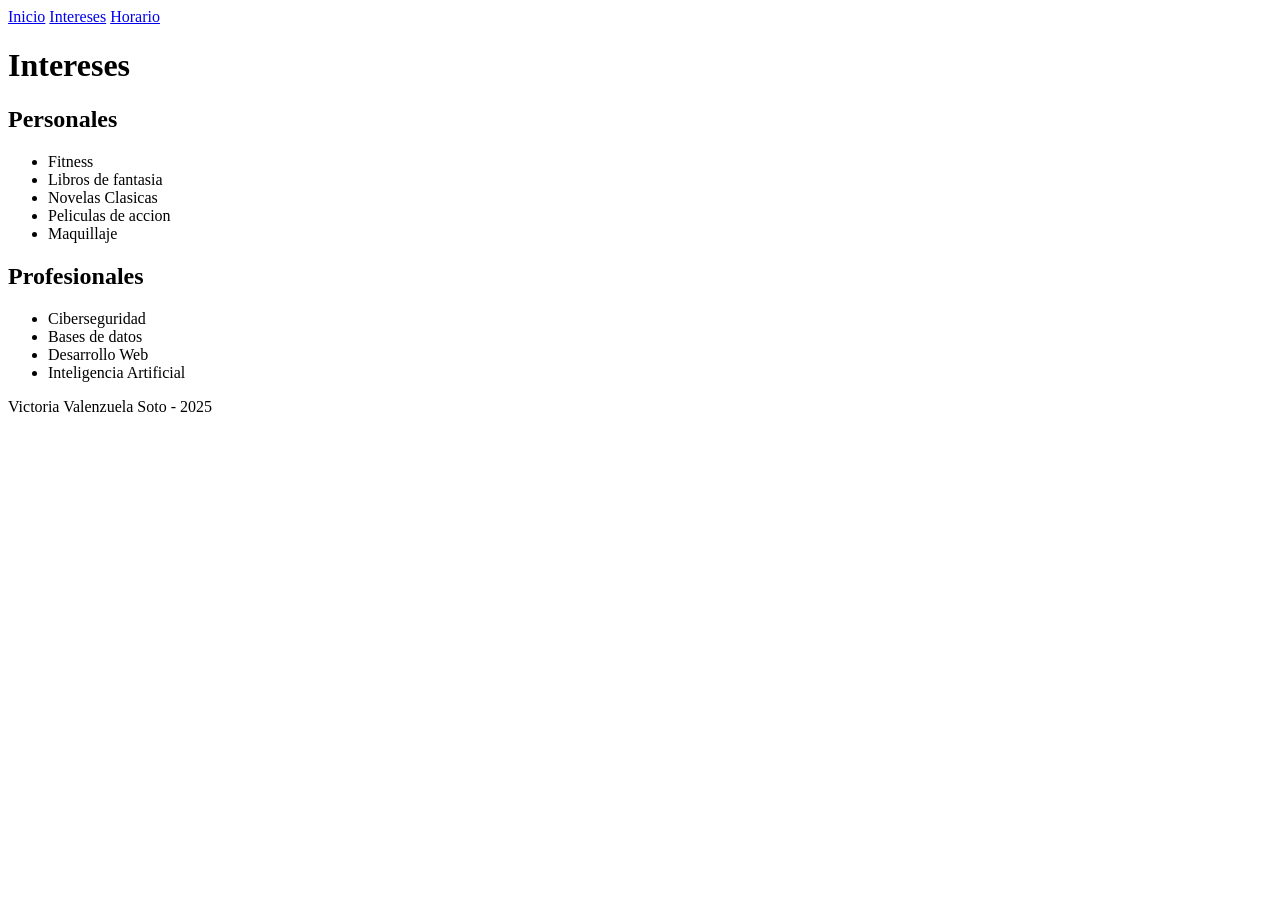
==== interests.html @ 76aef078 "Primer commit proyecto HTML Curriculum" ====
<!DOCTYPE html>
<html>
    <head>
        <title>Intereses - Victoria Valenzuela Soto</title>
        <meta charset="UTF-8">
    </head>
    <body>
        <nav>
            <a href="index.html">Inicio</a>
            <a href="interests.html">Intereses</a>
            <a href="schedule.html">Horario</a>
        </nav>
        <header>
            <h1>Intereses</h1>
        </header>
        <main>
            <section>
                <h2>Personales</h2>
                <ul>
                    <li>Fitness</li>
                    <li>Libros de fantasia</li>
                    <li>Novelas Clasicas</li>
                    <li>Peliculas de accion</li>
                    <li>Maquillaje</li>
                </ul>
            </section>
            <section>
                <h2>Profesionales</h2>
                <ul>
                    <li>Ciberseguridad</li>
                    <li>Bases de datos</li>
                    <li>Desarrollo Web</li>
                    <li>Inteligencia Artificial</li>
                </ul>
            </section>
        </main>
        <footer>
            <p>Victoria Valenzuela Soto - 2025</p>
        </footer>
    </body>
</html>
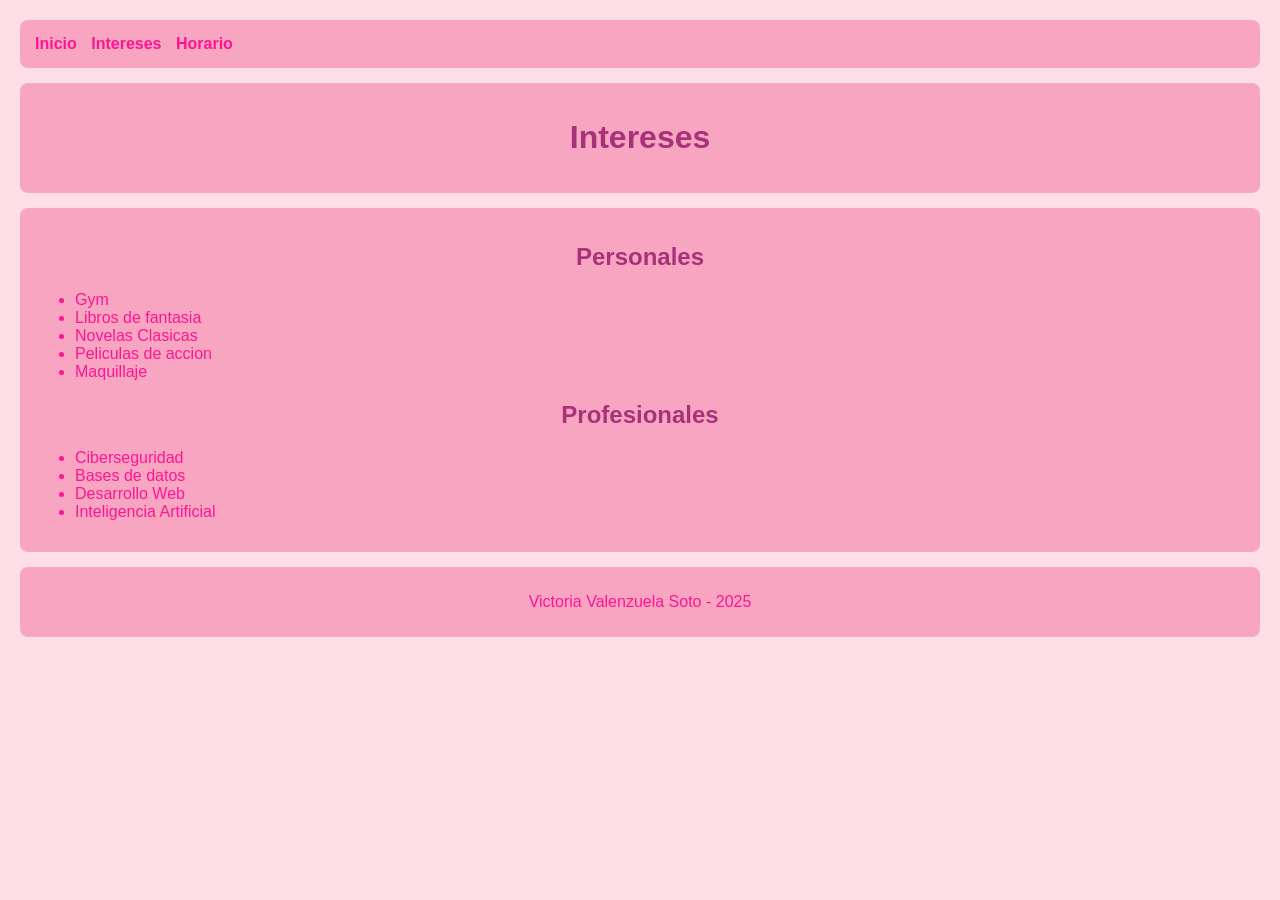
==== commit 3593dde6: "Agregue estilos en shades de rositas para todas las secciones!!" ====
--- a/interests.html
+++ b/interests.html
@@ -3,6 +3,7 @@
     <head>
         <title>Intereses - Victoria Valenzuela Soto</title>
         <meta charset="UTF-8">
+        <link rel="stylesheet" href="styles.css">
     </head>
     <body>
         <nav>
@@ -17,7 +18,7 @@
             <section>
                 <h2>Personales</h2>
                 <ul>
-                    <li>Fitness</li>
+                    <li>Gym</li>
                     <li>Libros de fantasia</li>
                     <li>Novelas Clasicas</li>
                     <li>Peliculas de accion</li>
--- a/styles.css
+++ b/styles.css
@@ -0,0 +1,30 @@
+body {
+    background-color: #fddde6; 
+    font-family: Arial, sans-serif;
+    color: deeppink; 
+    margin: 20px;
+}
+
+nav, header, main, footer {
+    background-color: #f8a5c2; 
+    padding: 15px;
+    border-radius: 8px;
+    margin-bottom: 15px;
+}
+
+nav a {
+    margin-right: 10px;
+    text-decoration: none;
+    color: deeppink;
+    font-weight: bold;
+}
+
+h1, h2 {
+    color: #a83279; 
+    text-align: center;
+}
+
+footer {
+    text-align: center;
+    padding: 10px;
+}
